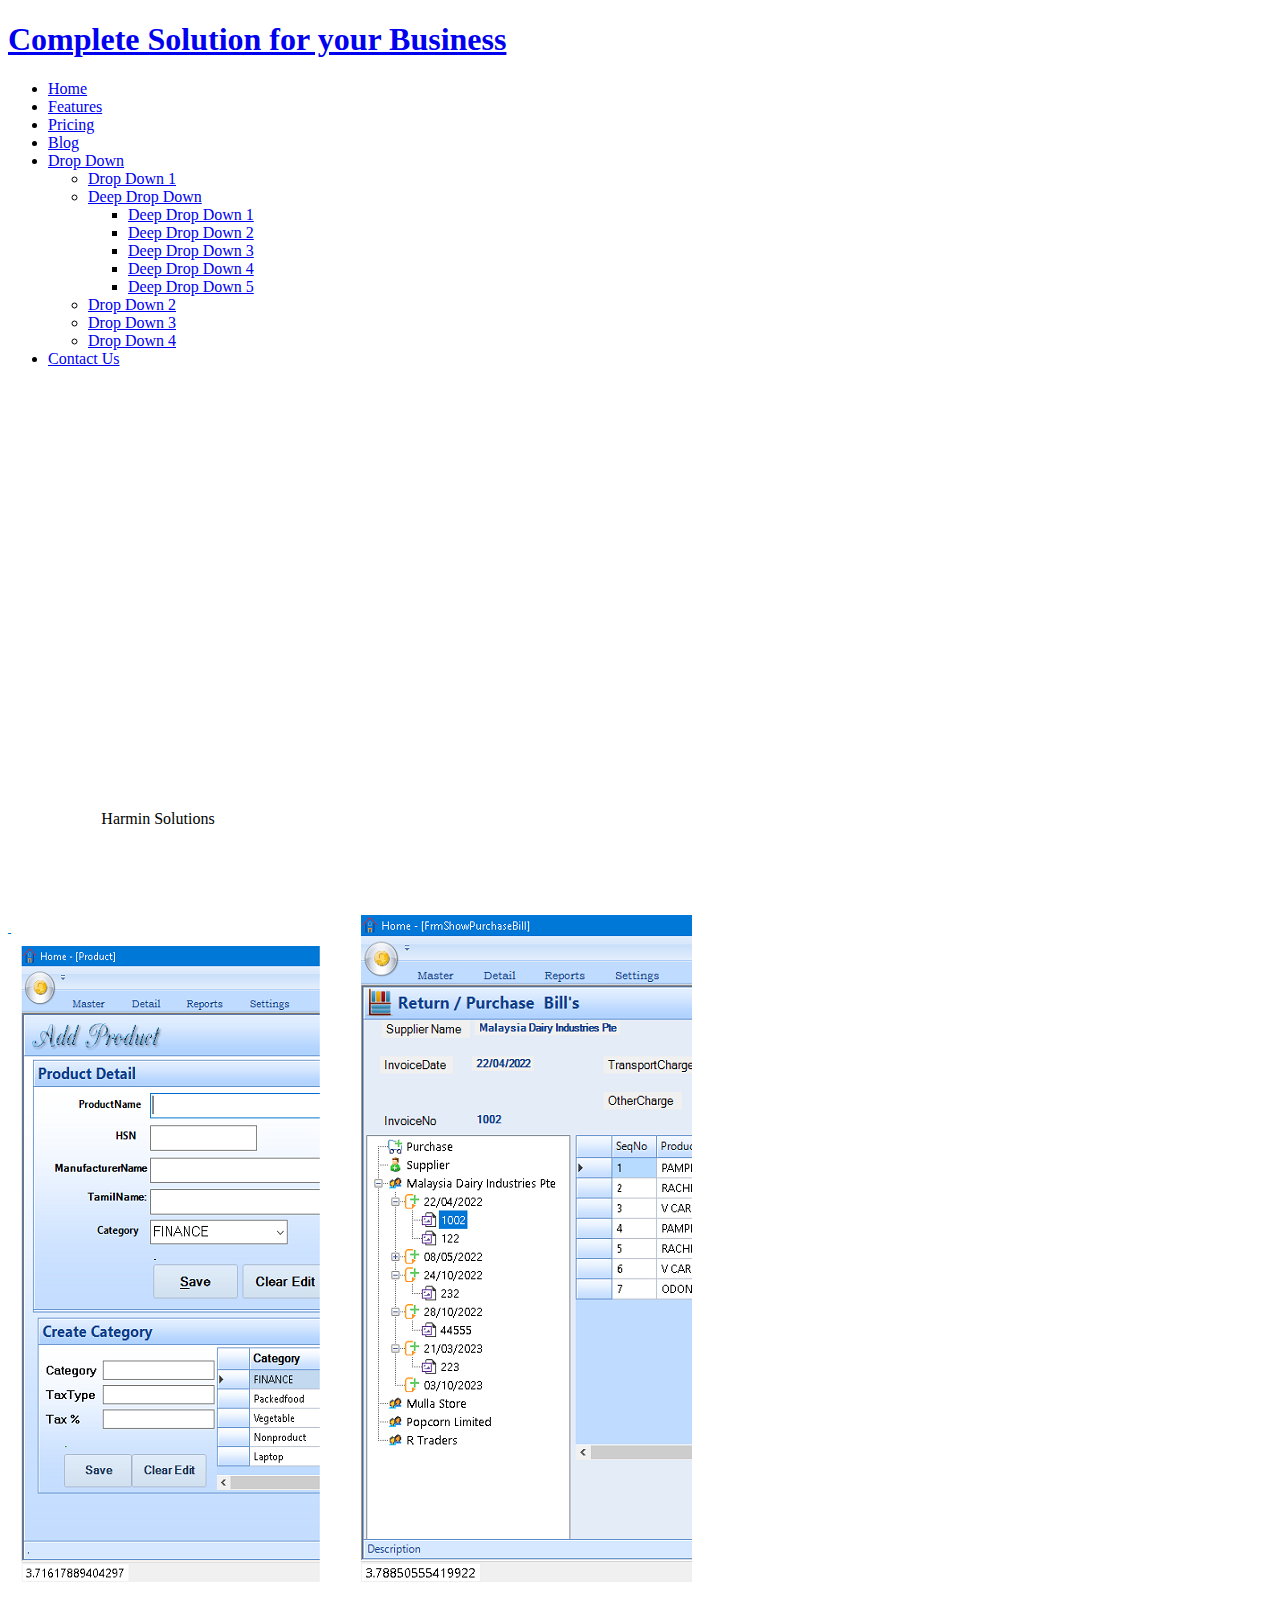
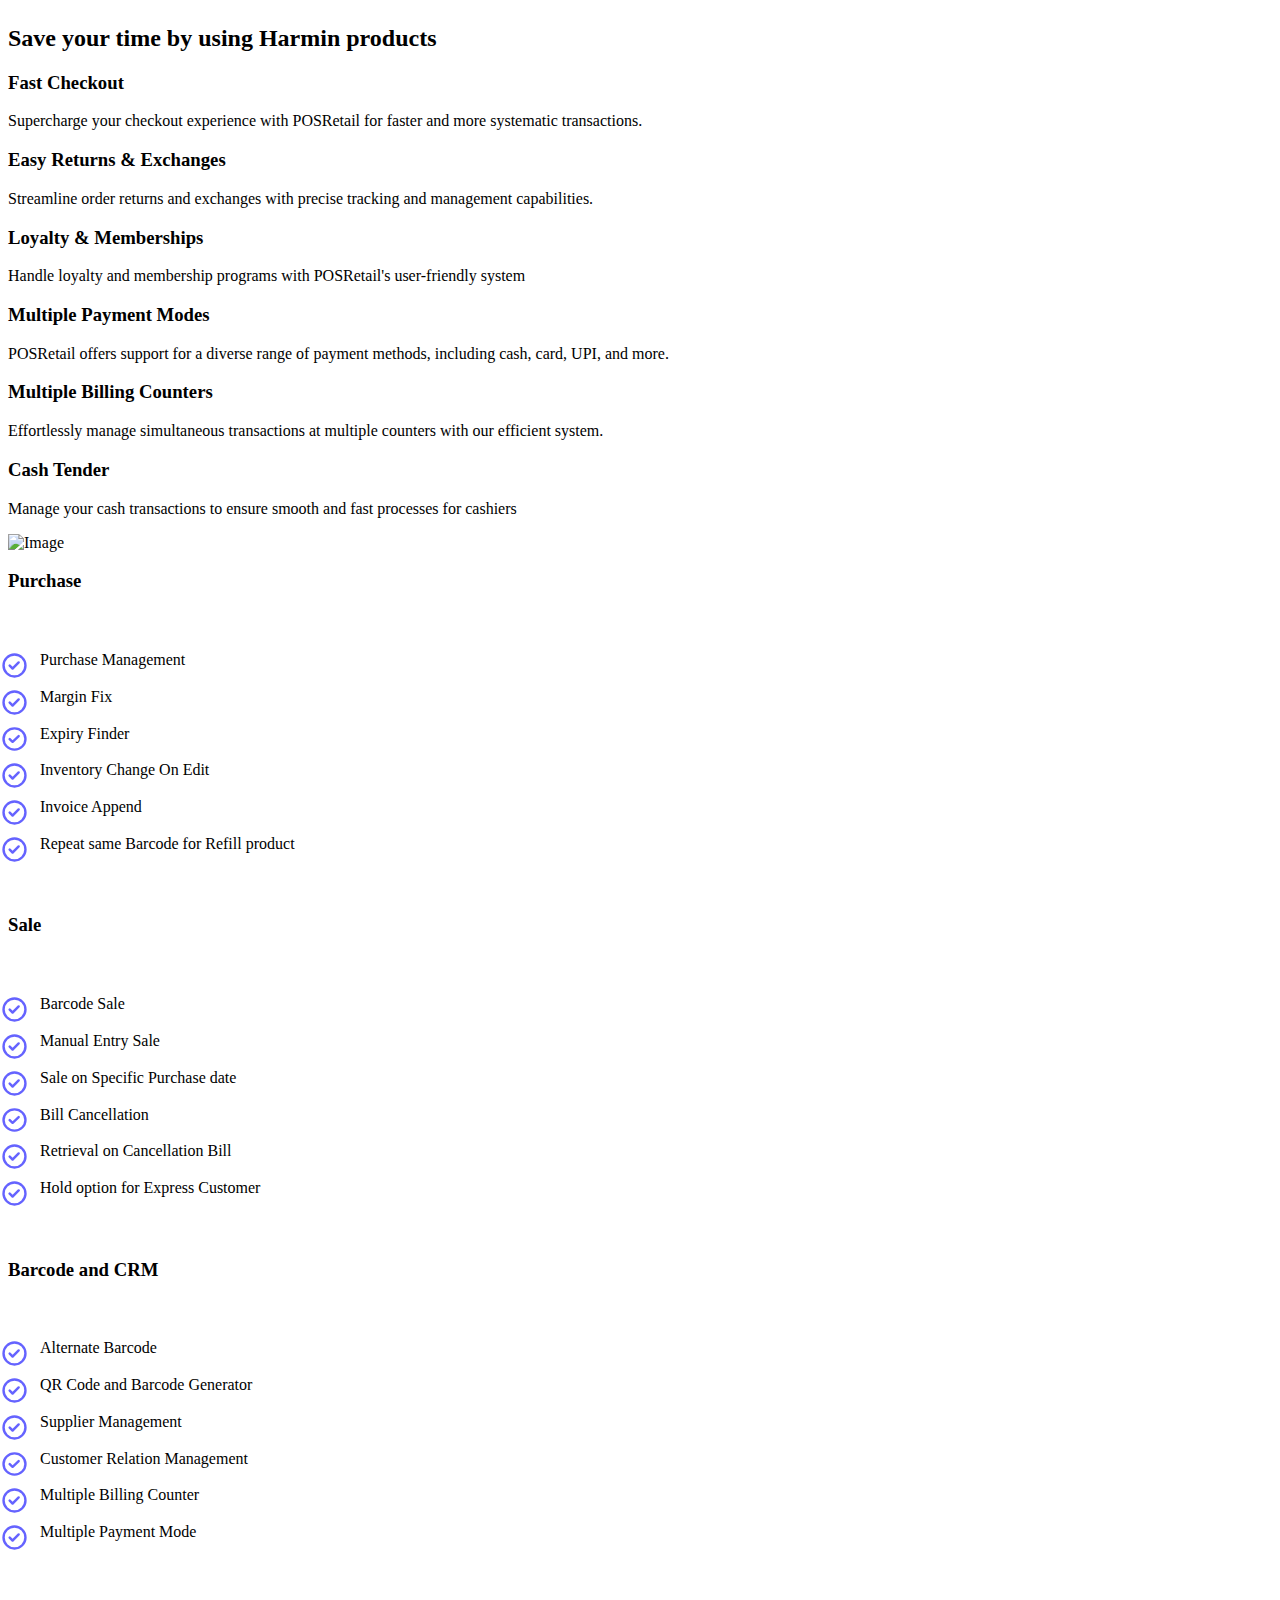
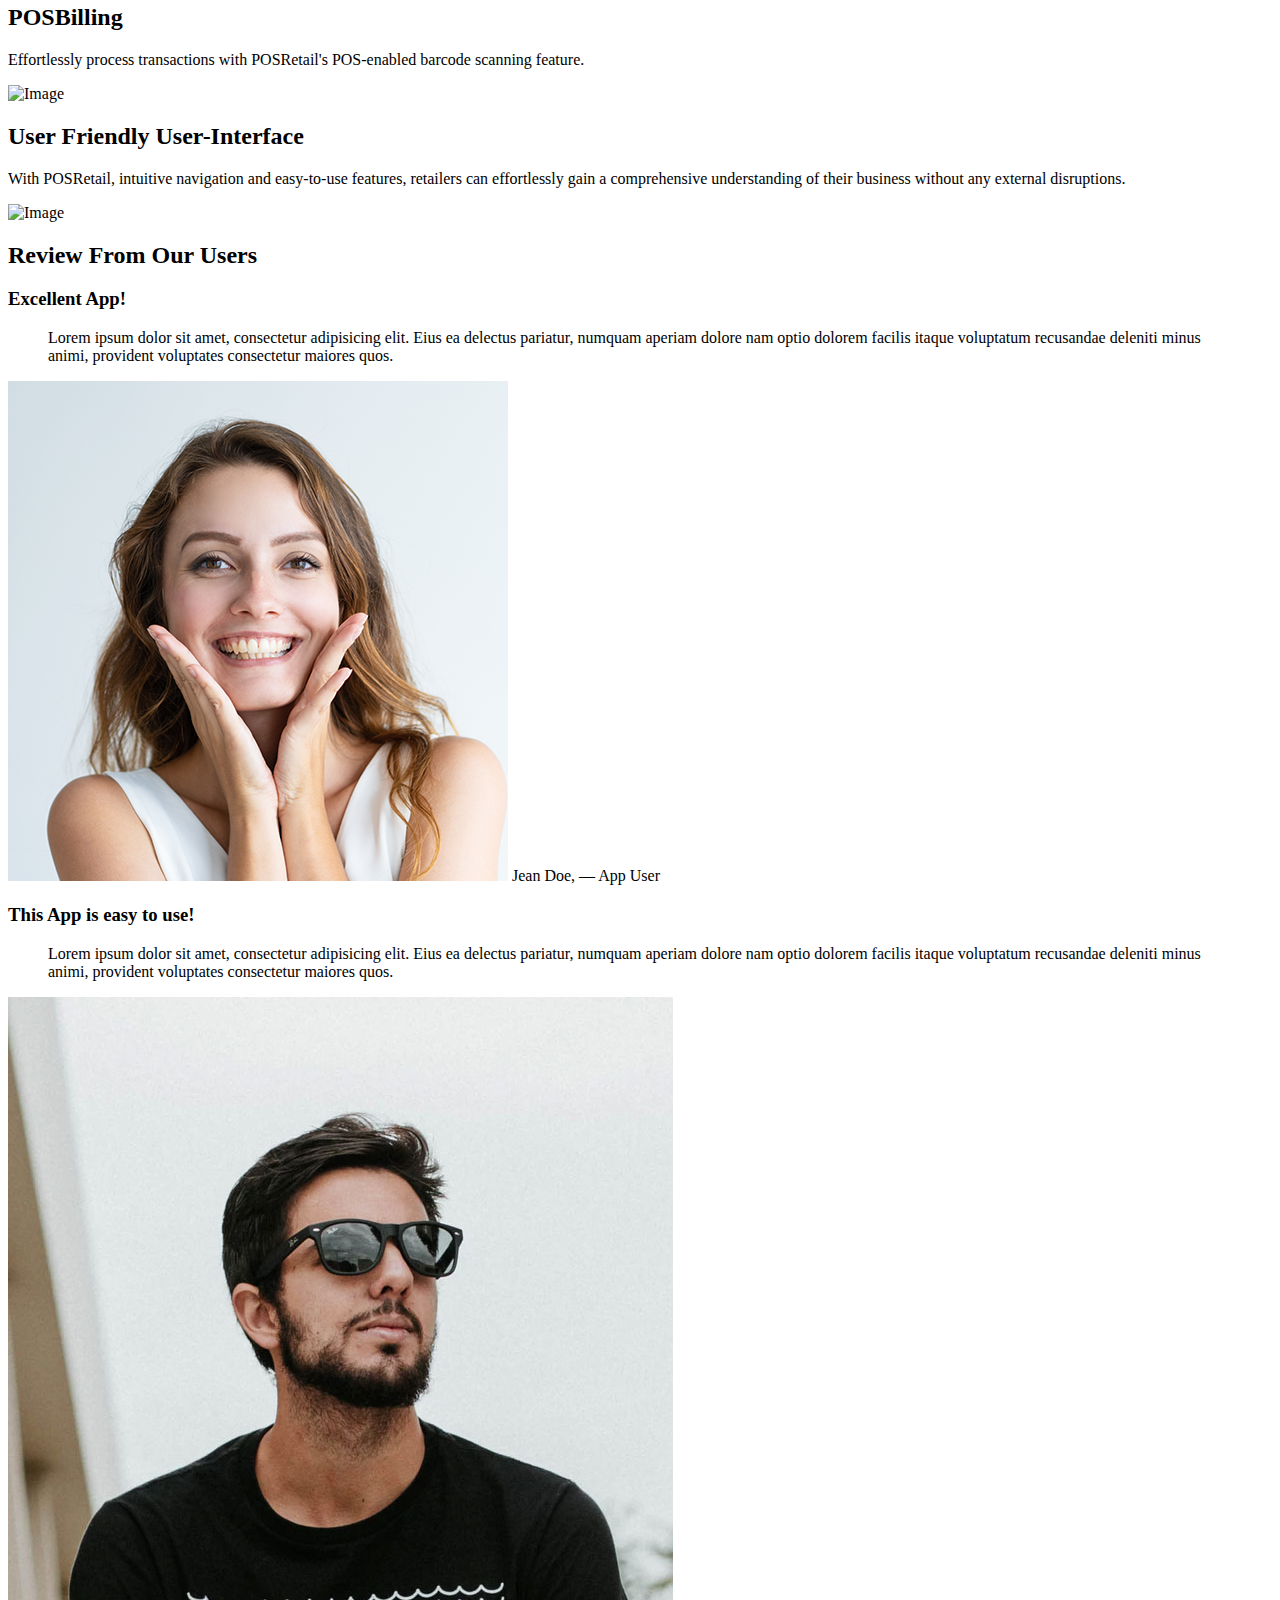
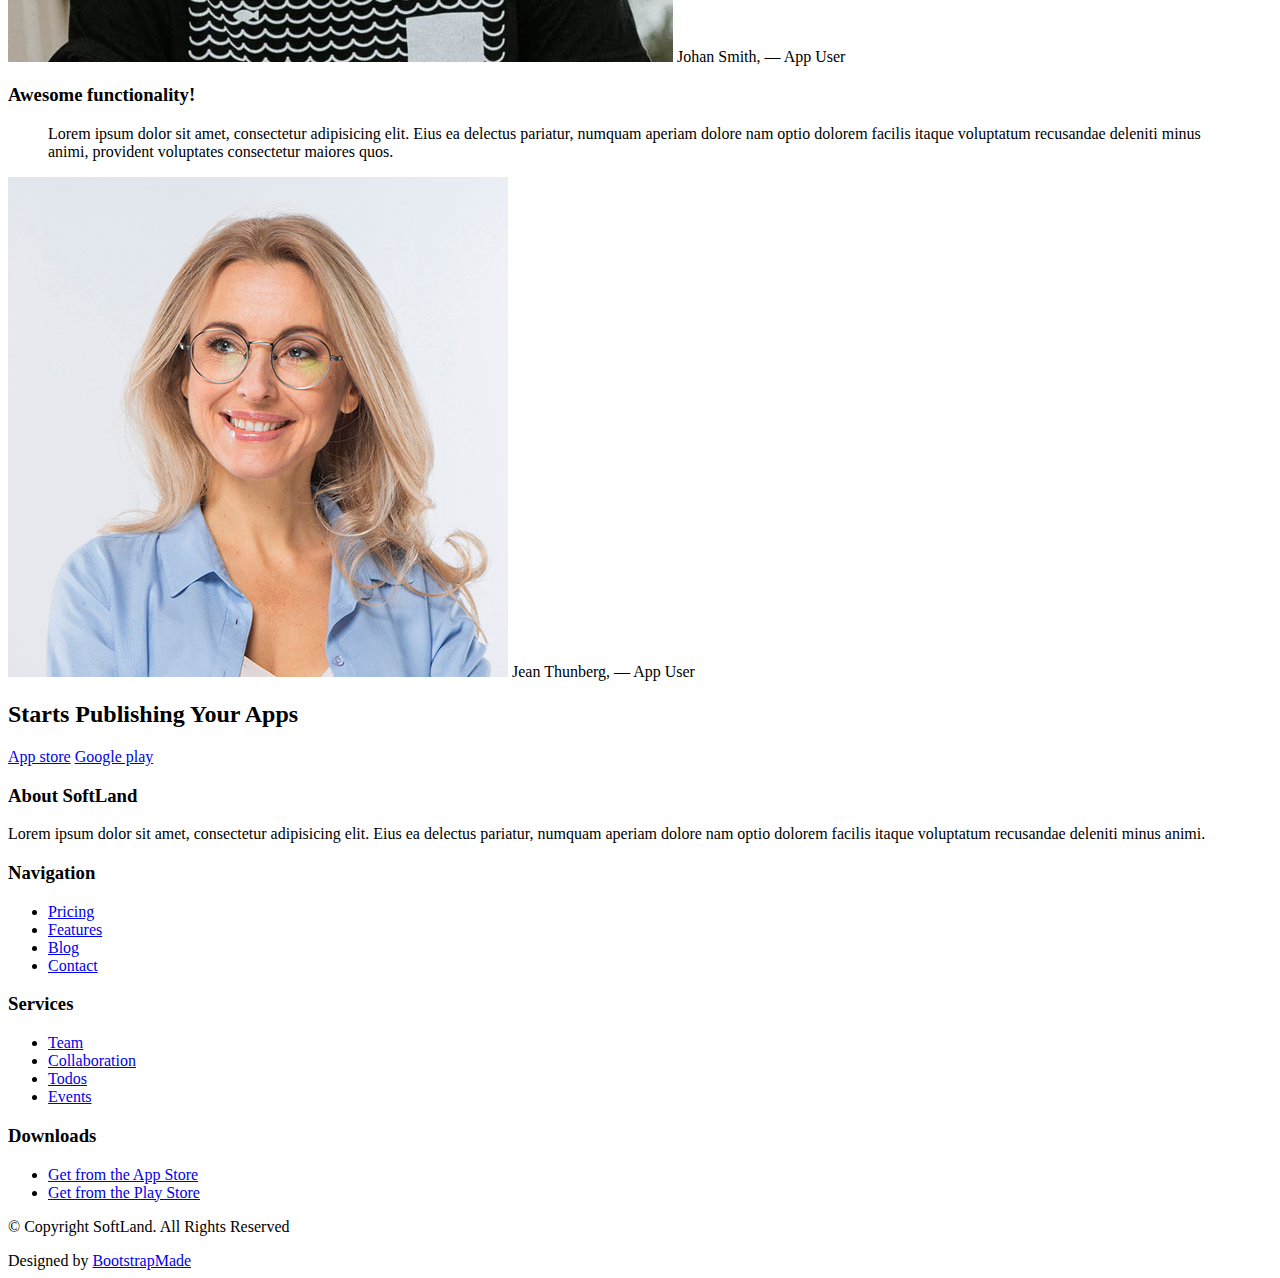
==== SoftLand/SoftLand/Index.html @ 2309de91 "Create Index.html" ====
<!DOCTYPE html>
<html lang="en">

<head>
  <meta charset="utf-8">
  <meta content="width=device-width, initial-scale=1.0" name="viewport">

  <title></title>
  <meta content="" name="description">
  <meta content="" name="keywords">

  <!-- Favicons -->
  <link href="SoftLand/SoftLand/assets/img/favicon.png" rel="icon">
  <link href="SoftLand/SoftLand/assets/img/apple-touch-icon.png" rel="apple-touch-icon">

  <!-- Google Fonts -->
  <link href="https://fonts.googleapis.com/css?family=Roboto:300,300i,400,400i,500,500i,600,600i,700,700i|Poppins:300,300i,400,400i,500,500i,600,600i,700,700i" rel="stylesheet">

  <!-- Vendor CSS Files -->
  <link href="SoftLand/SoftLand/assets/vendor/aos/aos.css" rel="stylesheet">
  <link href="SoftLand/SoftLand/assets/vendor/bootstrap/css/bootstrap.min.css" rel="stylesheet">
  <link href="SoftLand/SoftLand/assets/vendor/bootstrap-icons/bootstrap-icons.css" rel="stylesheet">
  <link href="SoftLand/SoftLand/assets/vendor/boxicons/css/boxicons.min.css" rel="stylesheet">
  <link href="SoftLand/SoftLand/assets/vendor/swiper/swiper-bundle.min.css" rel="stylesheet">

  <!-- Template Main CSS File -->
  <link href="SoftLand/SoftLand/assets/css/style.css" rel="stylesheet">

  <!-- =======================================================
  * Template Name: SoftLand
  * Updated: Sep 18 2023 with Bootstrap v5.3.2
  * Template URL: https://bootstrapmade.com/softland-bootstrap-app-landing-page-template/
  * Author: BootstrapMade.com
  * License: https://bootstrapmade.com/license/
  ======================================================== -->
  
  <style>

.uvp-list ul {
  display: inline-block;
  border: solid 0px #bababa;
  padding: 1rem 2rem;
  max-width: 320px;
}

.uvp-list ul {
  list-style: none;
}

.uvp-list ul > li {
  clear: left;
  padding: .5rem 0;
}
 
.uvp-list ul > li:before {
  content: "";
  height: 1.5rem;
  width: 1.5rem;
  display: block;
  float: left;
  margin-left: -2.5rem;
  background-position: center;
  background-repeat: no-repeat;
  background-size: 100%:
}

.uvp-list ul > li:before { 
  background: url("assets/img/Bullet.svg");
  background-size: cover;
  background-position: center;
  padding: .15rem;
}
</style>
</head>

<body>

  <!-- ======= Header ======= -->
  <header id="header" class="fixed-top d-flex align-items-center">
    <div class="container d-flex justify-content-between align-items-center">

      <div class="logo">
        <h1><a href="index.html">Complete Solution for your Business</a></h1>
        <!-- Uncomment below if you prefer to use an image logo -->
        <!-- <a href="index.html"><img src="assets/img/logo.png" alt="" class="img-fluid"></a>-->
      </div>

      <nav id="navbar" class="navbar">
        <ul>
          <li><a class="active " href="index.html">Home</a></li>
          <li><a href="features.html">Features</a></li>
          <li><a href="pricing.html">Pricing</a></li>
          <li><a href="blog.html">Blog</a></li>
          <li class="dropdown"><a href="#"><span>Drop Down</span> <i class="bi bi-chevron-down"></i></a>
            <ul>
              <li><a href="#">Drop Down 1</a></li>
              <li class="dropdown"><a href="#"><span>Deep Drop Down</span> <i class="bi bi-chevron-right"></i></a>
                <ul>
                  <li><a href="#">Deep Drop Down 1</a></li>
                  <li><a href="#">Deep Drop Down 2</a></li>
                  <li><a href="#">Deep Drop Down 3</a></li>
                  <li><a href="#">Deep Drop Down 4</a></li>
                  <li><a href="#">Deep Drop Down 5</a></li>
                </ul>
              </li>
              <li><a href="#">Drop Down 2</a></li>
              <li><a href="#">Drop Down 3</a></li>
              <li><a href="#">Drop Down 4</a></li>
            </ul>
          </li>
          <li><a href="contact.html">Contact Us</a></li>
        </ul>
        <i class="bi bi-list mobile-nav-toggle"></i>
      </nav><!-- .navbar -->

    </div>
  </header><!-- End Header -->

  <!-- ======= Hero Section ======= -->
  <section class="hero-section" id="hero">

    <div class="wave">

      <svg width="100%" height="355px" viewBox="0 0 1920 355" version="1.1" xmlns="http://www.w3.org/2000/svg" xmlns:xlink="http://www.w3.org/1999/xlink">
        <g id="Page-1" stroke="none" stroke-width="1" fill="none" fill-rule="evenodd">
          <g id="Apple-TV" transform="translate(0.000000, -402.000000)" fill="#FFFFFF">
            <path d="M0,439.134243 C175.04074,464.89273 327.944386,477.771974 458.710937,477.771974 C654.860765,477.771974 870.645295,442.632362 1205.9828,410.192501 C1429.54114,388.565926 1667.54687,411.092417 1920,477.771974 L1920,757 L1017.15166,757 L0,757 L0,439.134243 Z" id="Path"></path>
          </g>
        </g>
      </svg>

    </div>

    <div class="container">
      <div class="row align-items-center">
        <div class="col-12 hero-text-image">
          <div class="row">
            <div class="col-lg-8 text-center text-lg-start">
              <div class="wrapper">
	<svg>
		<text x="50%" y="50%" dy=".35em" text-anchor="middle">
			Harmin Solutions
		</text>
	</svg>
</div>
<!--               <p class="mb-5" data-aos="fade-right" data-aos-delay="100">Lorem ipsum dolor sit amet, consectetur
                adipisicing elit.</p>
              <p data-aos="fade-right" data-aos-delay="200" data-aos-offset="-500"><a href="#" class="btn btn-outline-white">Get started</a></p> -->
            </div>
            <div class="col-lg-4 iphone-wrap">
              <img src="assets/img/phone_1.png" alt="Image" class="phone-1" data-aos="fade-right">
              <img src="assets/img/phone_2.png" alt="Image" class="phone-2" data-aos="fade-right" data-aos-delay="200">
            </div>
          </div>
        </div>
      </div>
    </div>

  </section><!-- End Hero -->

  <main id="main">

    <!-- ======= Home Section ======= -->
    <section class="section">
      <div class="container">

        <div class="row justify-content-center text-center mb-5">
          <div class="col-md-5" data-aos="fade-up">
            <h2 class="section-heading">Save your time by using Harmin products</h2>
          </div>
        </div>

        <div class="row">
          <div class="col-md-4" data-aos="fade-up" data-aos-delay="">
            <div class="feature-1 text-center">
              <div class="wrap-icon icon-1">
                <i class="bi bi-cart"></i>
              </div>
              <h3 class="mb-3">Fast Checkout</h3>
              <p>Supercharge your checkout experience with POSRetail for faster and more systematic transactions.</p>
            </div>
          </div>
          <div class="col-md-4" data-aos="fade-up" data-aos-delay="100">
            <div class="feature-1 text-center">
              <div class="wrap-icon icon-1">
                <i class="bi bi-bag"></i>
              </div>
              <h3 class="mb-3">Easy Returns & Exchanges</h3>
              <p>Streamline order returns and exchanges with precise tracking and management capabilities.</p>
            </div>
          </div>
          <div class="col-md-4" data-aos="fade-up" data-aos-delay="200">
            <div class="feature-1 text-center">
              <div class="wrap-icon icon-1">
                <i class="bi bi-stars"></i>
              </div>
              <h3 class="mb-3">Loyalty & Memberships</h3>
              <p>Handle loyalty and membership programs with POSRetail's user-friendly system</p>
            </div>
          </div>
		  
		            <div class="col-md-4" data-aos="fade-up" data-aos-delay="200">
            <div class="feature-1 text-center">
              <div class="wrap-icon icon-1">
                <i class="bi bi-cash"></i>
              </div>
              <h3 class="mb-3">Multiple Payment Modes</h3>
              <p>POSRetail offers support for a diverse range of payment methods, including cash, card, UPI, and more.</p>
            </div>
          </div>
		          <div class="col-md-4" data-aos="fade-up" data-aos-delay="200">
            <div class="feature-1 text-center">
              <div class="wrap-icon icon-1">
                <i class="bi bi-people"></i>
              </div>
              <h3 class="mb-3">Multiple Billing Counters</h3>
              <p>Effortlessly manage simultaneous transactions at multiple counters with our efficient system.</p>
            </div>
          </div>
		
		          <div class="col-md-4" data-aos="fade-up" data-aos-delay="200">
            <div class="feature-1 text-center">
              <div class="wrap-icon icon-1">
                <i class="bi bi-coin"></i>
              </div>
              <h3 class="mb-3">Cash Tender</h3>
              <p>Manage your cash transactions to ensure smooth and fast processes for cashiers</p>
            </div>
          </div>		
		  
		  
		  
        </div>
      </div>
    </section>

    <section class="section">

      <div class="container">
        <div class="row justify-content-center text-center mb-5" data-aos="fade">
          <div class="col-md-6 mb-5">
            <img src="assets/img/Mainpage.png" alt="Image" class="img-fluid">
          </div>
        </div>

        <div class="row">
          <div class="col-md-4">
            <div class="step">
              <h3>Purchase</h3>
              <p>
			  <div class="uvp-list">
			  <ul>
			  
			  <li>Purchase Management</li>

  <li >Margin Fix</li>

  <li>Expiry Finder</li>

  <li>Inventory Change On Edit</li>
    <li>Invoice Append</li>
	   <li>Repeat same Barcode for Refill product</li>
</ul></div>
			  </p>
            </div>
          </div>
          <div class="col-md-4">
            <div class="step">

              <h3>Sale</h3>
              <p>
			  <div class="uvp-list">
			   <ul >
    <li>Barcode Sale</li>
    <li>Manual Entry Sale</li>
    <li>Sale on Specific Purchase date</li>
    <li>Bill Cancellation</li>
    <li>Retrieval on Cancellation Bill</li>
    <li>Hold option for Express Customer</li>
  </ul>	<br/></div>
			  </p>
            </div>
          </div>
          <div class="col-md-4">
            <div class="step">
              <h3>Barcode and CRM</h3>
			  <div class="uvp-list">
			  <ul>
            <li class="fas fa-award">Alternate Barcode</li>
			<li>QR Code and Barcode Generator</li>
			<li>Supplier Management</li>
			<li>Customer Relation Management</li>
			<li>Multiple Billing Counter</li>
			<li>Multiple Payment Mode</li>
			</ul>
	<br/>
	</div>
            </div>
          </div>
        </div>
      </div>

    </section>

    <section class="section">
      <div class="container">
        <div class="row align-items-center">
          <div class="col-md-4 me-auto">
            <h2 class="mb-4">POSBilling</h2>
            <p class="mb-4">Effortlessly process transactions with POSRetail's POS-enabled
                                        barcode scanning feature.</p>
          </div>
          <div class="col-md-6" data-aos="fade-left">
            <img src="assets/img/Barcodescanner.jpg" alt="Image" class="img-fluid">
          </div>
        </div>
      </div>
    </section>

    <section class="section">
      <div class="container">
        <div class="row align-items-center">
          <div class="col-md-4 ms-auto order-2">
            <h2 class="mb-4">User Friendly User-Interface</h2>
            <p class="mb-4">With POSRetail, intuitive navigation and easy-to-use features,
                                        retailers can effortlessly gain a comprehensive
                                        understanding of their business without any external disruptions.</p>
  
          </div>
          <div class="col-md-6" data-aos="fade-right">
            <img src="assets/img/interface.png" alt="Image" class="img-fluid">
          </div>
        </div>
      </div>
    </section>

    <!-- ======= Testimonials Section ======= -->
    <section class="section border-top border-bottom">
      <div class="container">
        <div class="row justify-content-center text-center mb-5">
          <div class="col-md-4">
            <h2 class="section-heading">Review From Our Users</h2>
          </div>
        </div>
        <div class="row justify-content-center text-center">
          <div class="col-md-7">

            <div class="testimonials-slider swiper" data-aos="fade-up" data-aos-delay="100">
              <div class="swiper-wrapper">

                <div class="swiper-slide">
                  <div class="review text-center">
                    <p class="stars">
                      <span class="bi bi-star-fill"></span>
                      <span class="bi bi-star-fill"></span>
                      <span class="bi bi-star-fill"></span>
                      <span class="bi bi-star-fill"></span>
                      <span class="bi bi-star-fill muted"></span>
                    </p>
                    <h3>Excellent App!</h3>
                    <blockquote>
                      <p>Lorem ipsum dolor sit amet, consectetur adipisicing elit. Eius ea delectus pariatur, numquam
                        aperiam dolore nam optio dolorem facilis itaque voluptatum recusandae deleniti minus animi,
                        provident voluptates consectetur maiores quos.</p>
                    </blockquote>

                    <p class="review-user">
                      <img src="assets/img/person_1.jpg" alt="Image" class="img-fluid rounded-circle mb-3">
                      <span class="d-block">
                        <span class="text-black">Jean Doe</span>, &mdash; App User
                      </span>
                    </p>

                  </div>
                </div><!-- End testimonial item -->

                <div class="swiper-slide">
                  <div class="review text-center">
                    <p class="stars">
                      <span class="bi bi-star-fill"></span>
                      <span class="bi bi-star-fill"></span>
                      <span class="bi bi-star-fill"></span>
                      <span class="bi bi-star-fill"></span>
                      <span class="bi bi-star-fill muted"></span>
                    </p>
                    <h3>This App is easy to use!</h3>
                    <blockquote>
                      <p>Lorem ipsum dolor sit amet, consectetur adipisicing elit. Eius ea delectus pariatur, numquam
                        aperiam dolore nam optio dolorem facilis itaque voluptatum recusandae deleniti minus animi,
                        provident voluptates consectetur maiores quos.</p>
                    </blockquote>

                    <p class="review-user">
                      <img src="assets/img/person_2.jpg" alt="Image" class="img-fluid rounded-circle mb-3">
                      <span class="d-block">
                        <span class="text-black">Johan Smith</span>, &mdash; App User
                      </span>
                    </p>

                  </div>
                </div><!-- End testimonial item -->

                <div class="swiper-slide">
                  <div class="review text-center">
                    <p class="stars">
                      <span class="bi bi-star-fill"></span>
                      <span class="bi bi-star-fill"></span>
                      <span class="bi bi-star-fill"></span>
                      <span class="bi bi-star-fill"></span>
                      <span class="bi bi-star-fill muted"></span>
                    </p>
                    <h3>Awesome functionality!</h3>
                    <blockquote>
                      <p>Lorem ipsum dolor sit amet, consectetur adipisicing elit. Eius ea delectus pariatur, numquam
                        aperiam dolore nam optio dolorem facilis itaque voluptatum recusandae deleniti minus animi,
                        provident voluptates consectetur maiores quos.</p>
                    </blockquote>

                    <p class="review-user">
                      <img src="assets/img/person_3.jpg" alt="Image" class="img-fluid rounded-circle mb-3">
                      <span class="d-block">
                        <span class="text-black">Jean Thunberg</span>, &mdash; App User
                      </span>
                    </p>

                  </div>
                </div><!-- End testimonial item -->

              </div>
              <div class="swiper-pagination"></div>
            </div>
          </div>
        </div>
      </div>
    </section><!-- End Testimonials Section -->

    <!-- ======= CTA Section ======= -->
    <section class="section cta-section">
      <div class="container">
        <div class="row align-items-center">
          <div class="col-md-6 me-auto text-center text-md-start mb-5 mb-md-0">
            <h2>Starts Publishing Your Apps</h2>
          </div>
          <div class="col-md-5 text-center text-md-end">
            <p><a href="#" class="btn d-inline-flex align-items-center"><i class="bx bxl-apple"></i><span>App store</span></a> <a href="#" class="btn d-inline-flex align-items-center"><i class="bx bxl-play-store"></i><span>Google play</span></a></p>
          </div>
        </div>
      </div>
    </section><!-- End CTA Section -->

  </main><!-- End #main -->

  <!-- ======= Footer ======= -->
  <footer class="footer" role="contentinfo">
    <div class="container">
      <div class="row">
        <div class="col-md-4 mb-4 mb-md-0">
          <h3>About SoftLand</h3>
          <p>Lorem ipsum dolor sit amet, consectetur adipisicing elit. Eius ea delectus pariatur, numquam aperiam
            dolore nam optio dolorem facilis itaque voluptatum recusandae deleniti minus animi.</p>
          <p class="social">
            <a href="#"><span class="bi bi-twitter"></span></a>
            <a href="#"><span class="bi bi-facebook"></span></a>
            <a href="#"><span class="bi bi-instagram"></span></a>
            <a href="#"><span class="bi bi-linkedin"></span></a>
          </p>
        </div>
        <div class="col-md-7 ms-auto">
          <div class="row site-section pt-0">
            <div class="col-md-4 mb-4 mb-md-0">
              <h3>Navigation</h3>
              <ul class="list-unstyled">
                <li><a href="#">Pricing</a></li>
                <li><a href="#">Features</a></li>
                <li><a href="#">Blog</a></li>
                <li><a href="#">Contact</a></li>
              </ul>
            </div>
            <div class="col-md-4 mb-4 mb-md-0">
              <h3>Services</h3>
              <ul class="list-unstyled">
                <li><a href="#">Team</a></li>
                <li><a href="#">Collaboration</a></li>
                <li><a href="#">Todos</a></li>
                <li><a href="#">Events</a></li>
              </ul>
            </div>
            <div class="col-md-4 mb-4 mb-md-0">
              <h3>Downloads</h3>
              <ul class="list-unstyled">
                <li><a href="#">Get from the App Store</a></li>
                <li><a href="#">Get from the Play Store</a></li>
              </ul>
            </div>
          </div>
        </div>
      </div>

      <div class="row justify-content-center text-center">
        <div class="col-md-7">
          <p class="copyright">&copy; Copyright SoftLand. All Rights Reserved</p>
          <div class="credits">
            <!--
            All the links in the footer should remain intact.
            You can delete the links only if you purchased the pro version.
            Licensing information: https://bootstrapmade.com/license/
            Purchase the pro version with working PHP/AJAX contact form: https://bootstrapmade.com/buy/?theme=SoftLand
          -->
            Designed by <a href="https://bootstrapmade.com/">BootstrapMade</a>
          </div>
        </div>
      </div>

    </div>
  </footer>

  <a href="#" class="back-to-top d-flex align-items-center justify-content-center"><i class="bi bi-arrow-up-short"></i></a>

  <!-- Vendor JS Files -->
  <script src="SoftLand/SoftLand/assets/vendor/aos/aos.js"></script>
  <script src="SoftLand/SoftLand/assets/vendor/bootstrap/js/bootstrap.bundle.min.js"></script>
  <script src="SoftLand/SoftLand/assets/vendor/swiper/swiper-bundle.min.js"></script>
  <script src="SoftLand/SoftLand/assets/vendor/php-email-form/validate.js"></script>

  <!-- Template Main JS File -->
  <script src="SoftLand/SoftLand/assets/js/main.js"></script>

</body>

</html>
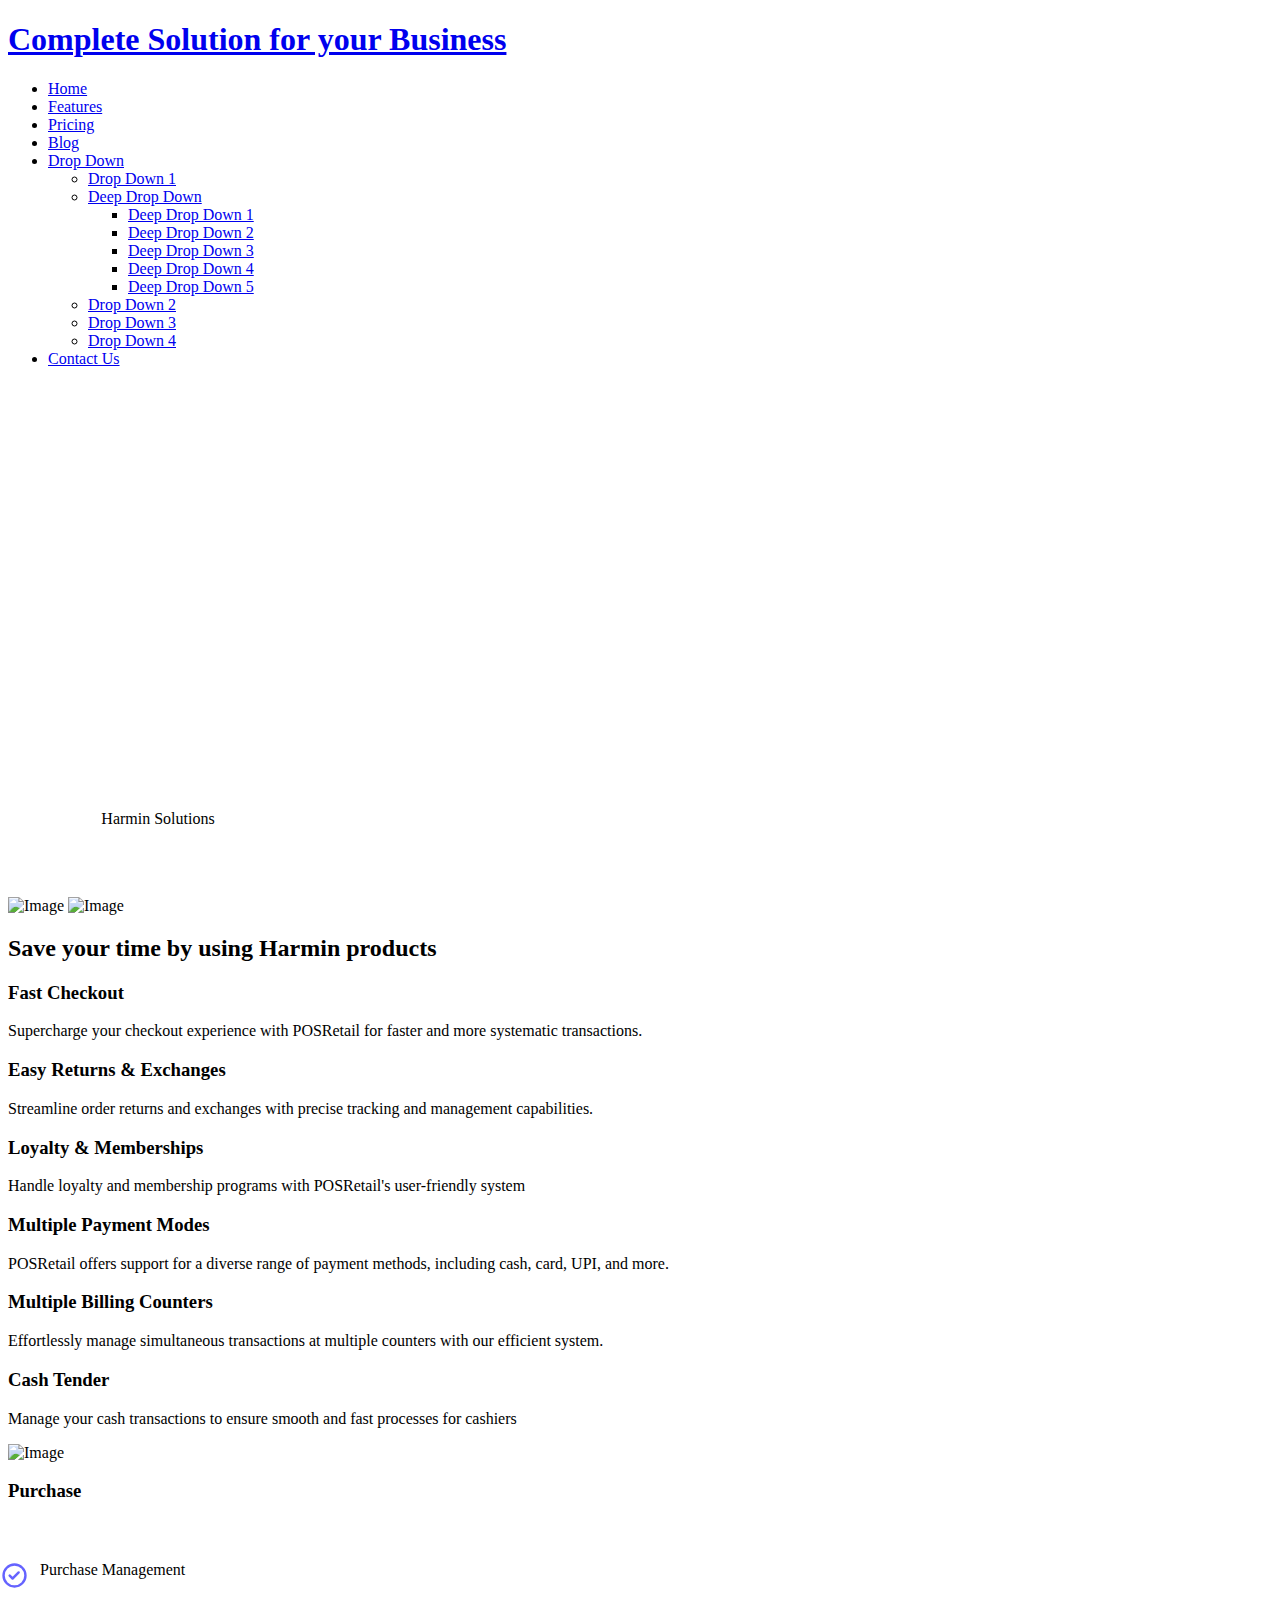
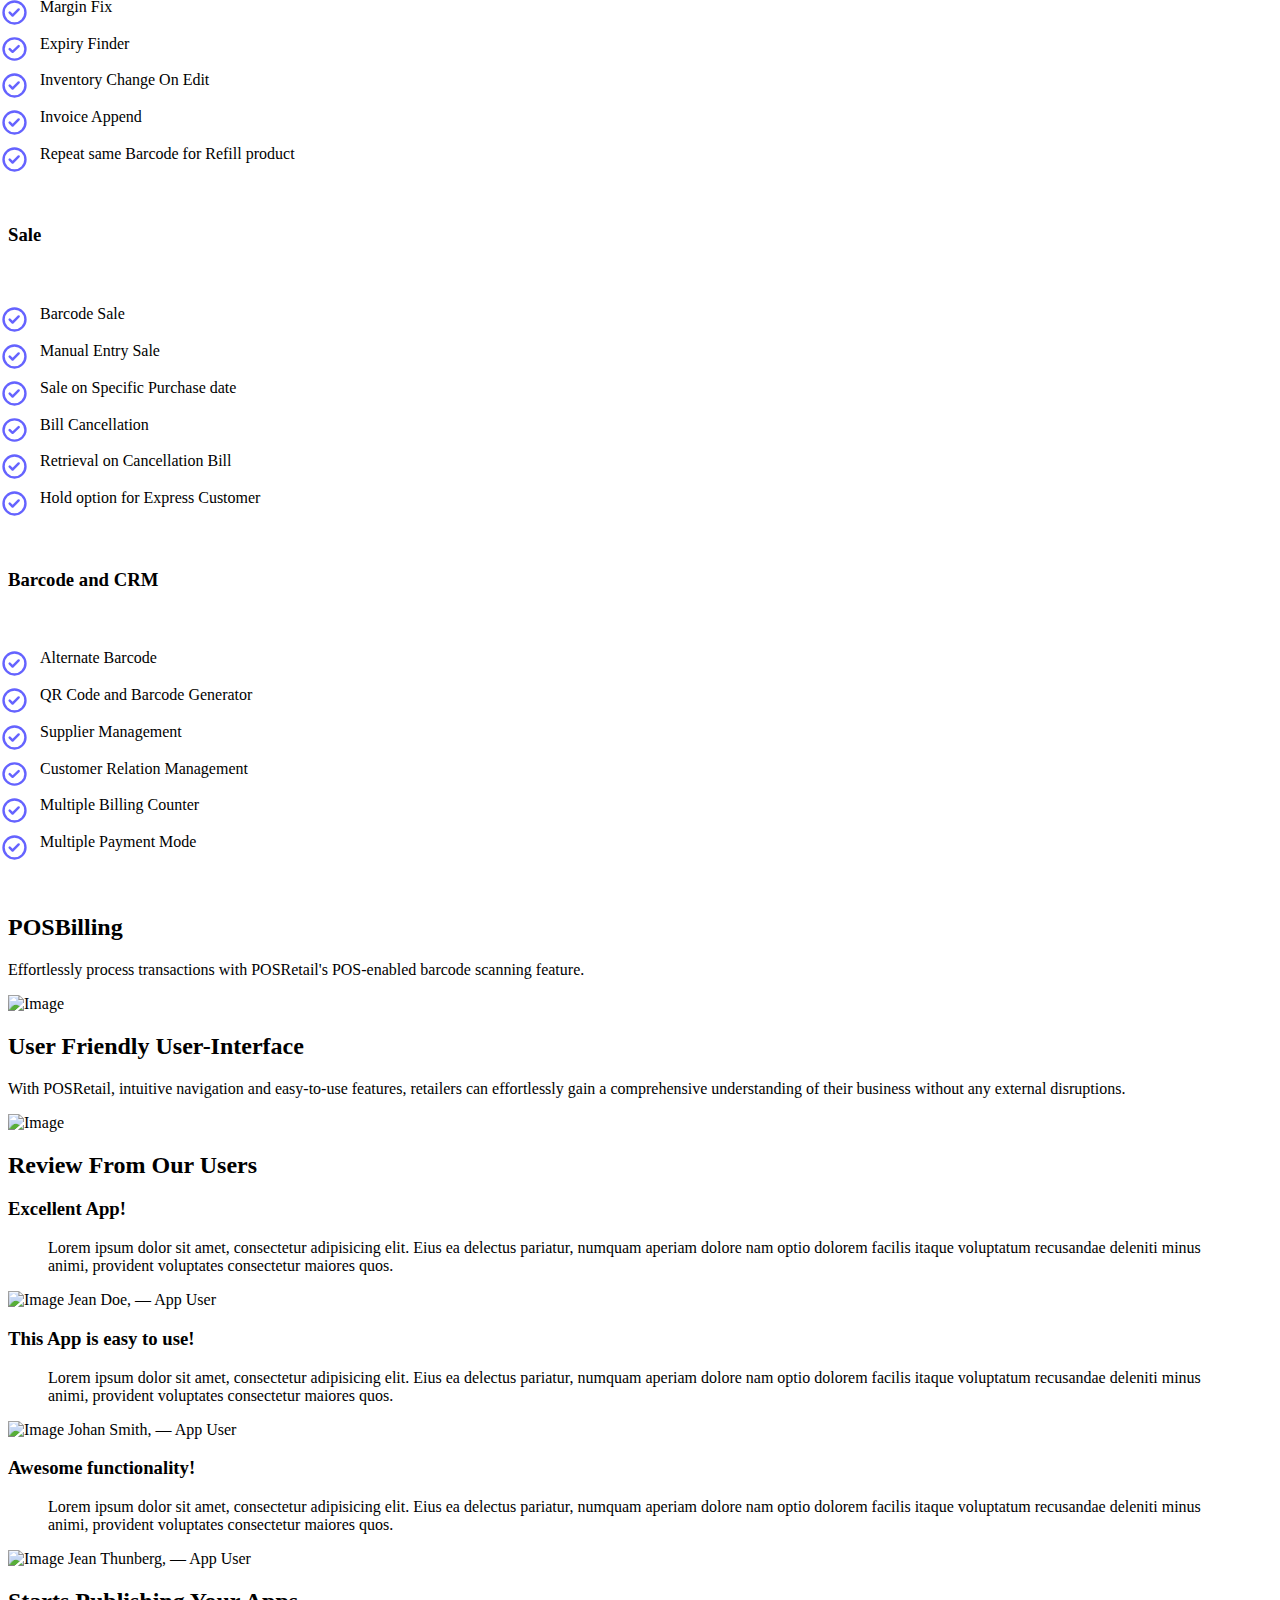
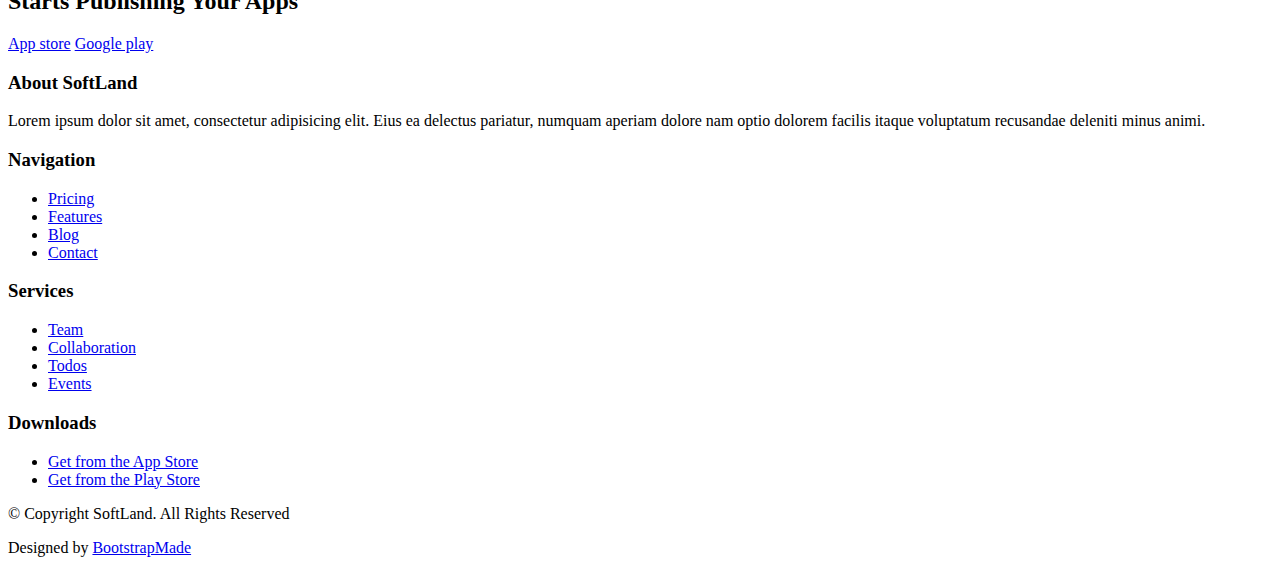
==== commit d612077f: "Update Index.html" ====
--- a/SoftLand/SoftLand/Index.html
+++ b/SoftLand/SoftLand/Index.html
@@ -148,8 +148,8 @@
               <p data-aos="fade-right" data-aos-delay="200" data-aos-offset="-500"><a href="#" class="btn btn-outline-white">Get started</a></p> -->
             </div>
             <div class="col-lg-4 iphone-wrap">
-              <img src="assets/img/phone_1.png" alt="Image" class="phone-1" data-aos="fade-right">
-              <img src="assets/img/phone_2.png" alt="Image" class="phone-2" data-aos="fade-right" data-aos-delay="200">
+              <img src="SoftLand/SoftLand/assets/img/phone_1.png" alt="Image" class="phone-1" data-aos="fade-right">
+              <img src="SoftLand/SoftLand/assets/img/phone_2.png" alt="Image" class="phone-2" data-aos="fade-right" data-aos-delay="200">
             </div>
           </div>
         </div>
@@ -239,7 +239,7 @@
       <div class="container">
         <div class="row justify-content-center text-center mb-5" data-aos="fade">
           <div class="col-md-6 mb-5">
-            <img src="assets/img/Mainpage.png" alt="Image" class="img-fluid">
+            <img src="SoftLand/SoftLand/assets/img/Mainpage.png" alt="Image" class="img-fluid">
           </div>
         </div>
 
@@ -311,7 +311,7 @@
                                         barcode scanning feature.</p>
           </div>
           <div class="col-md-6" data-aos="fade-left">
-            <img src="assets/img/Barcodescanner.jpg" alt="Image" class="img-fluid">
+            <img src="SoftLand/SoftLand/assets/img/Barcodescanner.jpg" alt="Image" class="img-fluid">
           </div>
         </div>
       </div>
@@ -328,7 +328,7 @@
   
           </div>
           <div class="col-md-6" data-aos="fade-right">
-            <img src="assets/img/interface.png" alt="Image" class="img-fluid">
+            <img src="SoftLand/SoftLand/assets/img/interface.png" alt="Image" class="img-fluid">
           </div>
         </div>
       </div>
@@ -365,7 +365,7 @@
                     </blockquote>
 
                     <p class="review-user">
-                      <img src="assets/img/person_1.jpg" alt="Image" class="img-fluid rounded-circle mb-3">
+                      <img src="SoftLand/SoftLand/assets/img/person_1.jpg" alt="Image" class="img-fluid rounded-circle mb-3">
                       <span class="d-block">
                         <span class="text-black">Jean Doe</span>, &mdash; App User
                       </span>
@@ -391,7 +391,7 @@
                     </blockquote>
 
                     <p class="review-user">
-                      <img src="assets/img/person_2.jpg" alt="Image" class="img-fluid rounded-circle mb-3">
+                      <img src="SoftLand/SoftLand/assets/img/person_2.jpg" alt="Image" class="img-fluid rounded-circle mb-3">
                       <span class="d-block">
                         <span class="text-black">Johan Smith</span>, &mdash; App User
                       </span>
@@ -417,7 +417,7 @@
                     </blockquote>
 
                     <p class="review-user">
-                      <img src="assets/img/person_3.jpg" alt="Image" class="img-fluid rounded-circle mb-3">
+                      <img src="SoftLand/SoftLand/assets/img/person_3.jpg" alt="Image" class="img-fluid rounded-circle mb-3">
                       <span class="d-block">
                         <span class="text-black">Jean Thunberg</span>, &mdash; App User
                       </span>
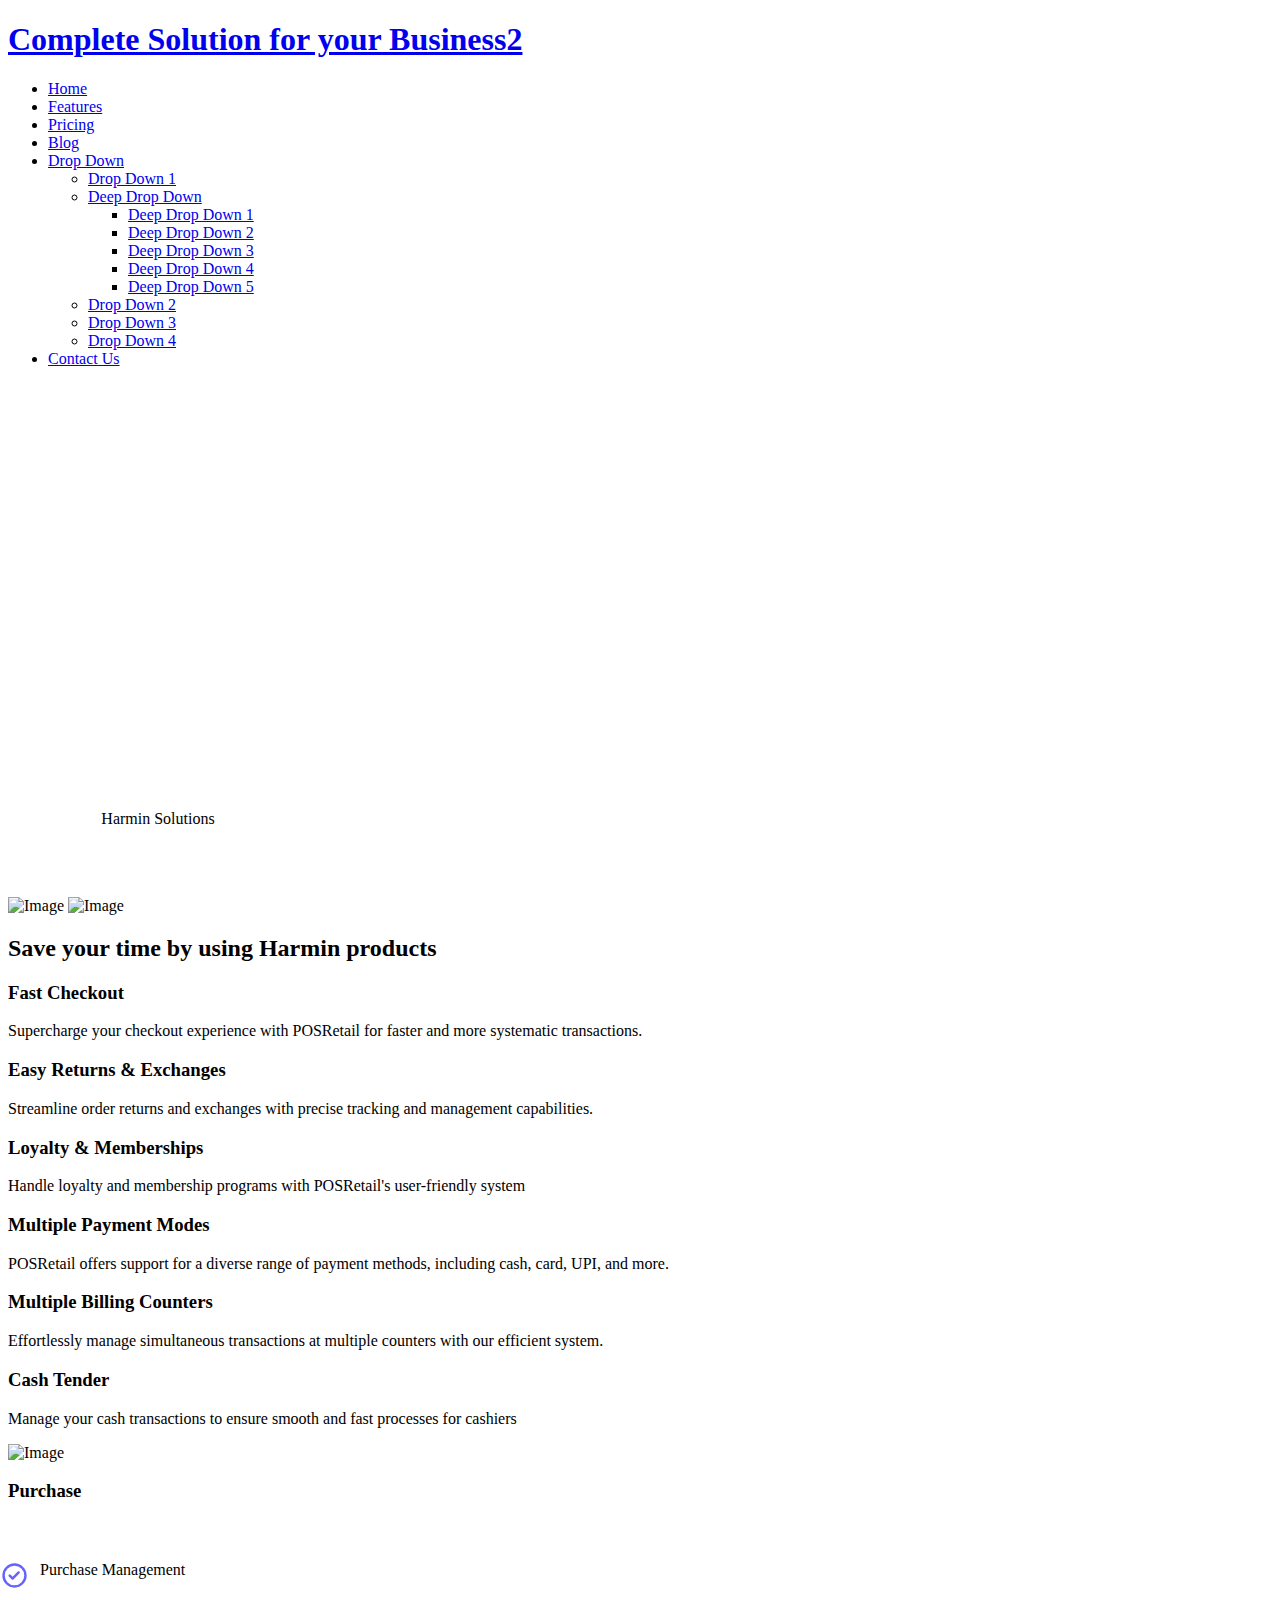
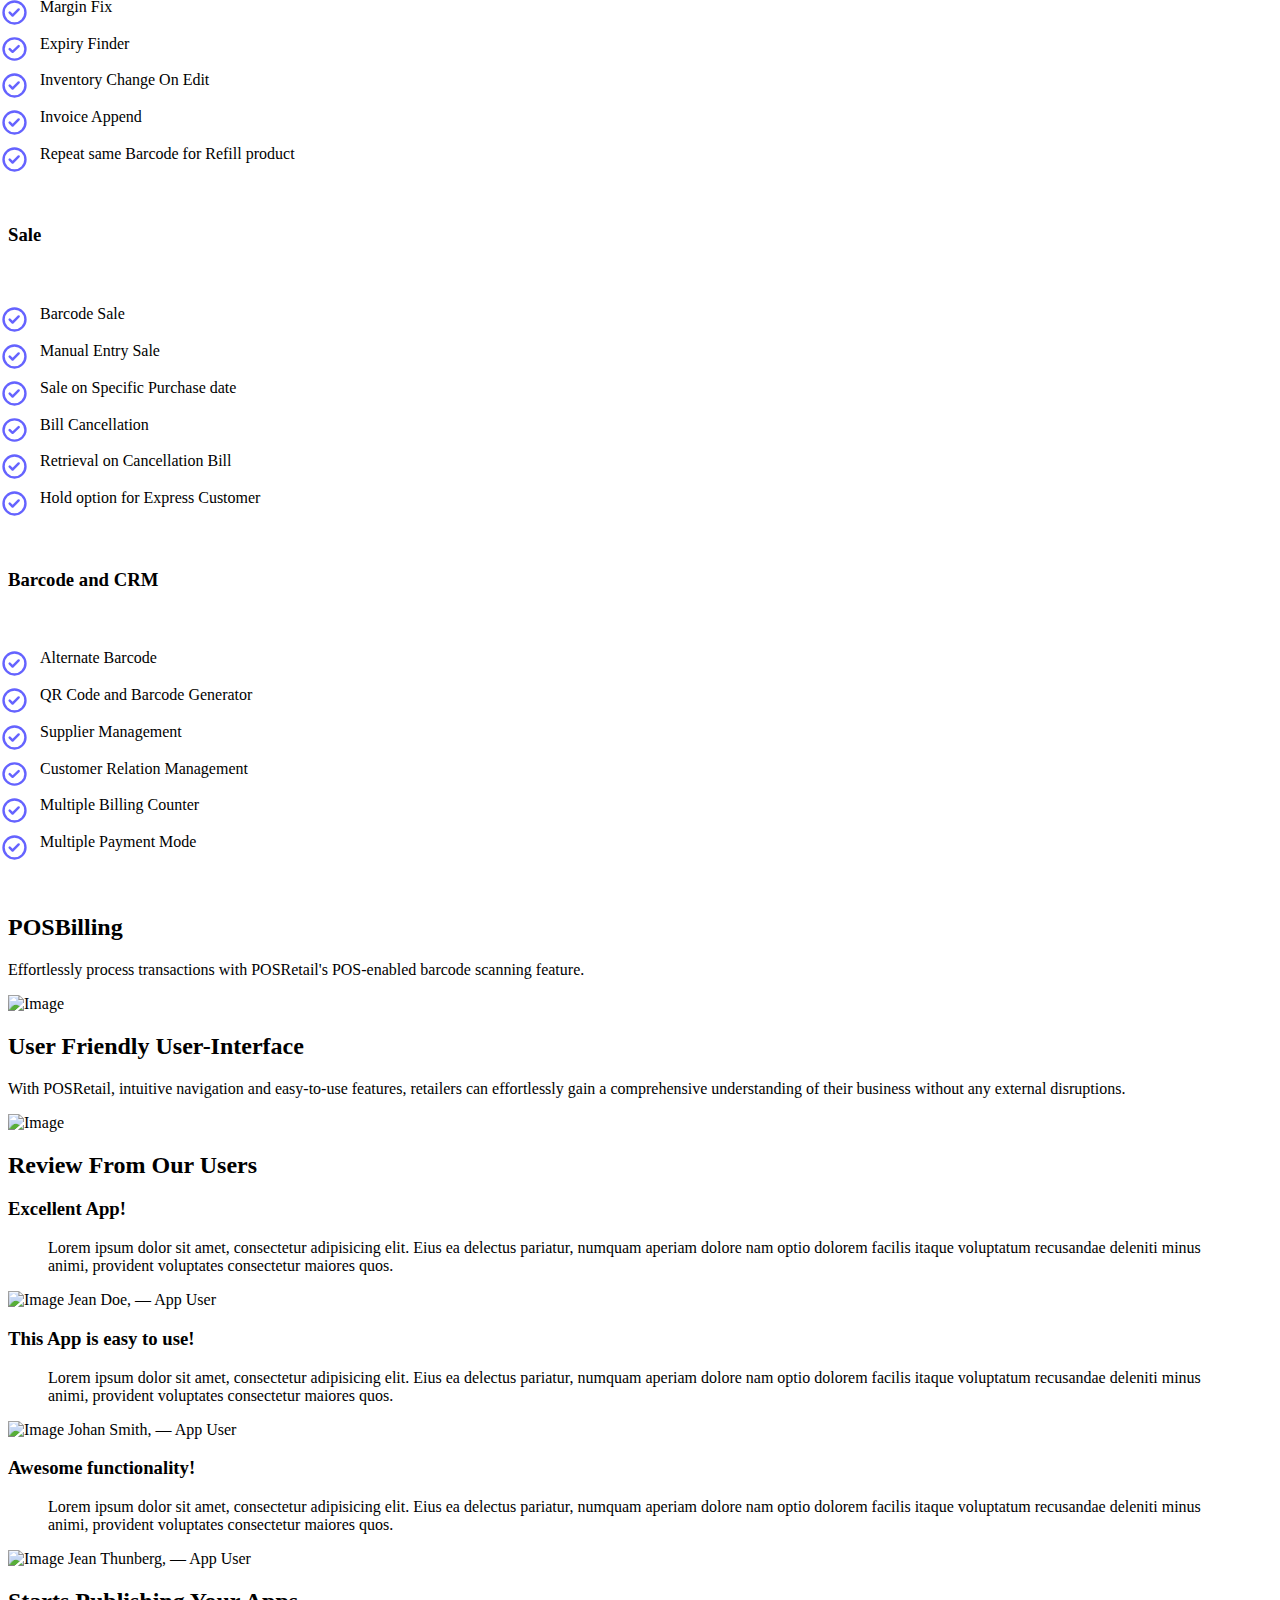
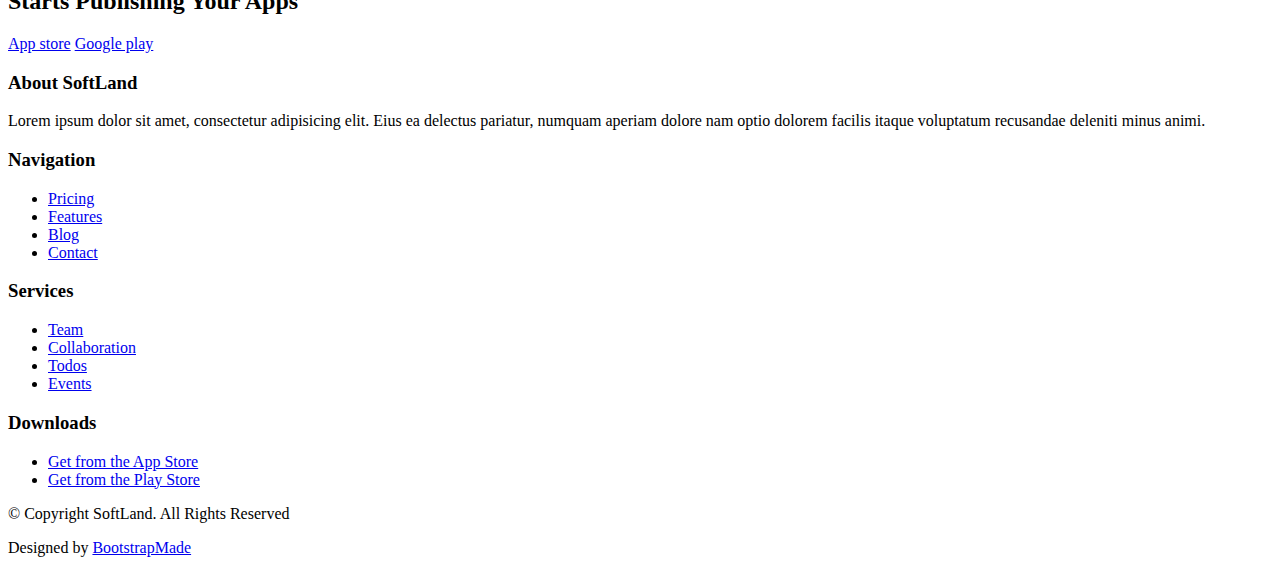
==== commit d17544f5: "Update Index.html" ====
--- a/SoftLand/SoftLand/Index.html
+++ b/SoftLand/SoftLand/Index.html
@@ -80,7 +80,7 @@
     <div class="container d-flex justify-content-between align-items-center">
 
       <div class="logo">
-        <h1><a href="index.html">Complete Solution for your Business</a></h1>
+        <h1><a href="index.html">Complete Solution for your Business2</a></h1>
         <!-- Uncomment below if you prefer to use an image logo -->
         <!-- <a href="index.html"><img src="assets/img/logo.png" alt="" class="img-fluid"></a>-->
       </div>
@@ -311,7 +311,7 @@
                                         barcode scanning feature.</p>
           </div>
           <div class="col-md-6" data-aos="fade-left">
-            <img src="SoftLand/SoftLand/assets/img/Barcodescanner.jpg" alt="Image" class="img-fluid">
+            <img src="SoftLand/SoftLand/assets/img/BarcodeScanner.jpg" alt="Image" class="img-fluid">
           </div>
         </div>
       </div>
@@ -328,7 +328,7 @@
   
           </div>
           <div class="col-md-6" data-aos="fade-right">
-            <img src="SoftLand/SoftLand/assets/img/interface.png" alt="Image" class="img-fluid">
+            <img src="SoftLand/SoftLand/assets/img/Interface.png" alt="Image" class="img-fluid">
           </div>
         </div>
       </div>
